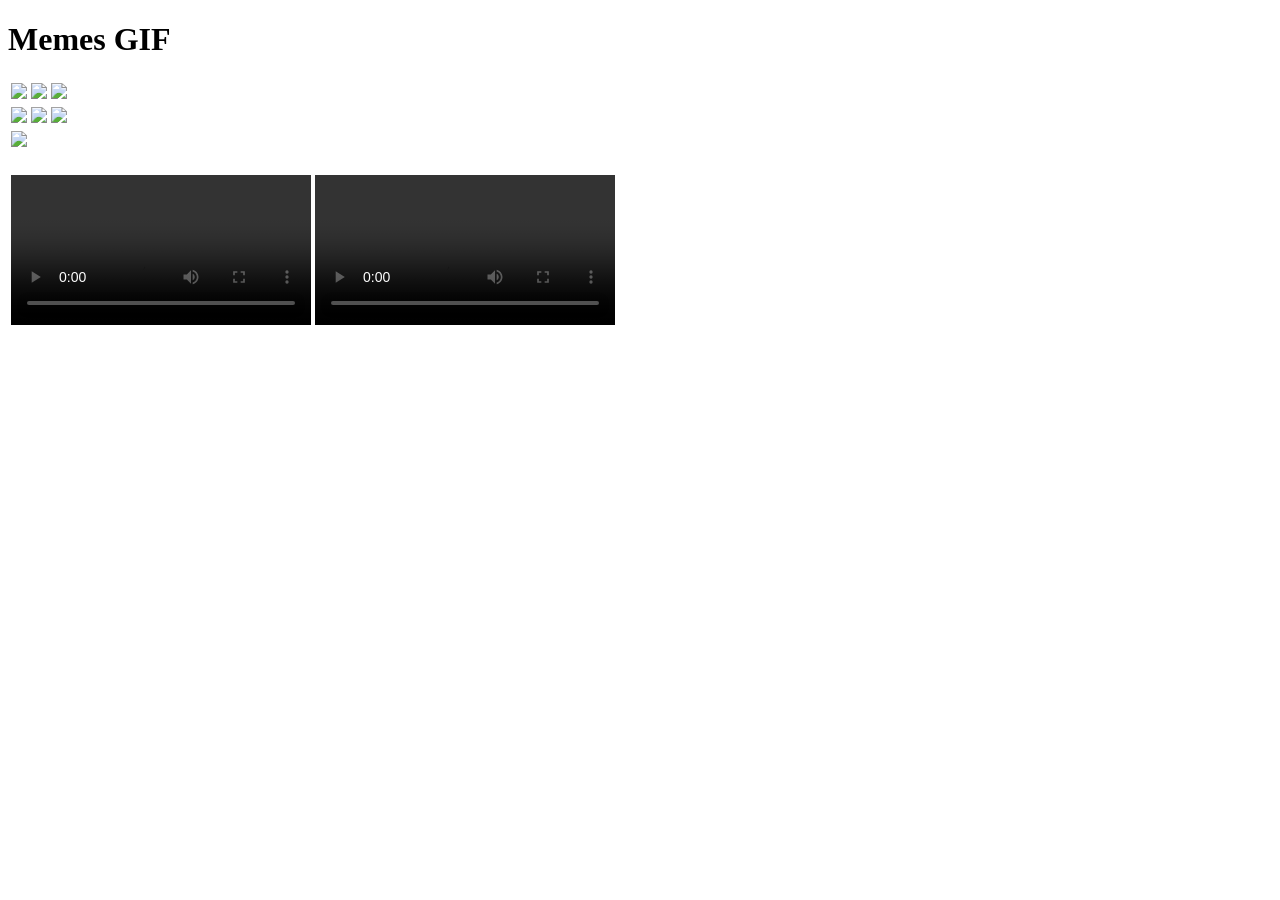
==== gifs/index.html @ 34edda2d "Adicionar space-invaders" ====
<!DOCTYPE html>
<html lang="pt-br">
  <head>
    <title>Memes GIF</title>
    <meta charset="utf-8">
  </head>
  <body>
      <h1>Memes GIF</h1>
    <table border="0">
        <tr>
            <td>
                <img src="gifs/1522183210297_b55570ae1732345644b284b6ef10744f0984139cc732a723a43563df532b51f2.0.gif">
            </td>
            <td>
                <img src="gifs/1526421767701_a003d217f3660c20e8452b84c608e9f30664ff2c6c0a243992531ae5ac947340.0.gif">
            </td>
            <td>
                <img src="gifs/1526478682690_768d6b697e132cf9a246c4ff1f3b6b6f3a60cdbd89051f150971a741947ccced.0.gif">
            </td>
        </tr>
        <tr>
            <td>
                <img src="gifs/1526478835519_73d73e067a9a38fe0d73caab55e43a05d76ba29829ff0fcac9b01766712364d2.0.gif">
            </td>
            <td>
                <img src="gifs/1526481799586_53f73fcf2d60f27be66438733f5c35926f6977080de637ebc0fe1dfe6e0b84a2.0.gif">
            </td>
            <td>
                <img src="gifs/1528203100712_e3ce433fda40d520a3283b9ada34b7616fd4a0b471d9b03a571e06a01db198cb.0.gif">
            </td>
        </tr>
        <tr>
            <td>
                <img src="gifs/1528396072338_3453d1fa7c7c0707ff2b737ce5f7dc720c75e1028914ce3268a84f3baed7124b.0.gif">
            </td>
        </tr>
    </table>
    <br />
    <table border="0">
        <tr>
            <td>
                <video controls>
                        <source src="gifs/20190315-204848.mp4" type="video/mp4">
                        Your browser does not support the video tag.
                </video>
            </td>
            <td>
                <video controls>
                        <source src="gifs/Beauty tricks_20190318-211805.mp4" type="video/mp4">
                        Your browser does not support the video tag.
                </video>
            </td>
        </tr>
    </table>
  </body>
</html>
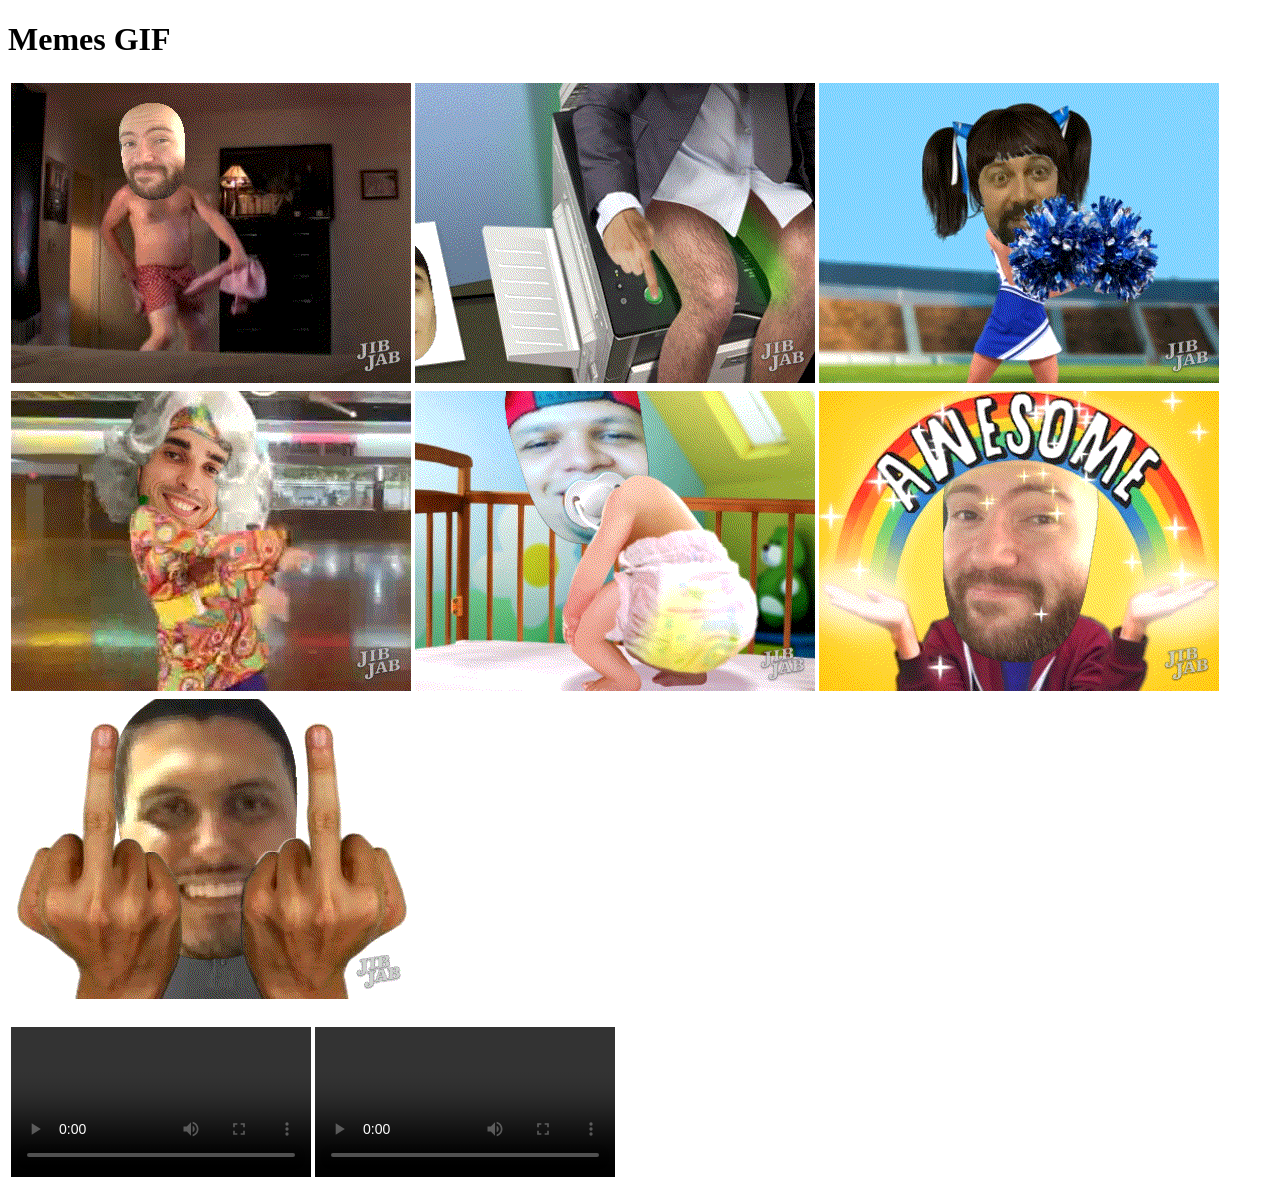
==== commit d776af33: "Estruturar páginas gitpages" ====
--- a/gifs/index.html
+++ b/gifs/index.html
@@ -9,29 +9,29 @@
     <table border="0">
         <tr>
             <td>
-                <img src="gifs/1522183210297_b55570ae1732345644b284b6ef10744f0984139cc732a723a43563df532b51f2.0.gif">
+                <img src="source/1522183210297_b55570ae1732345644b284b6ef10744f0984139cc732a723a43563df532b51f2.0.gif">
             </td>
             <td>
-                <img src="gifs/1526421767701_a003d217f3660c20e8452b84c608e9f30664ff2c6c0a243992531ae5ac947340.0.gif">
+                <img src="source/1526421767701_a003d217f3660c20e8452b84c608e9f30664ff2c6c0a243992531ae5ac947340.0.gif">
             </td>
             <td>
-                <img src="gifs/1526478682690_768d6b697e132cf9a246c4ff1f3b6b6f3a60cdbd89051f150971a741947ccced.0.gif">
+                <img src="source/1526478682690_768d6b697e132cf9a246c4ff1f3b6b6f3a60cdbd89051f150971a741947ccced.0.gif">
             </td>
         </tr>
         <tr>
             <td>
-                <img src="gifs/1526478835519_73d73e067a9a38fe0d73caab55e43a05d76ba29829ff0fcac9b01766712364d2.0.gif">
+                <img src="source/1526478835519_73d73e067a9a38fe0d73caab55e43a05d76ba29829ff0fcac9b01766712364d2.0.gif">
             </td>
             <td>
-                <img src="gifs/1526481799586_53f73fcf2d60f27be66438733f5c35926f6977080de637ebc0fe1dfe6e0b84a2.0.gif">
+                <img src="source/1526481799586_53f73fcf2d60f27be66438733f5c35926f6977080de637ebc0fe1dfe6e0b84a2.0.gif">
             </td>
             <td>
-                <img src="gifs/1528203100712_e3ce433fda40d520a3283b9ada34b7616fd4a0b471d9b03a571e06a01db198cb.0.gif">
+                <img src="source/1528203100712_e3ce433fda40d520a3283b9ada34b7616fd4a0b471d9b03a571e06a01db198cb.0.gif">
             </td>
         </tr>
         <tr>
             <td>
-                <img src="gifs/1528396072338_3453d1fa7c7c0707ff2b737ce5f7dc720c75e1028914ce3268a84f3baed7124b.0.gif">
+                <img src="source/1528396072338_3453d1fa7c7c0707ff2b737ce5f7dc720c75e1028914ce3268a84f3baed7124b.0.gif">
             </td>
         </tr>
     </table>
@@ -40,13 +40,13 @@
         <tr>
             <td>
                 <video controls>
-                        <source src="gifs/20190315-204848.mp4" type="video/mp4">
+                        <source src="source/20190315-204848.mp4" type="video/mp4">
                         Your browser does not support the video tag.
                 </video>
             </td>
             <td>
                 <video controls>
-                        <source src="gifs/Beauty tricks_20190318-211805.mp4" type="video/mp4">
+                        <source src="source/Beauty tricks_20190318-211805.mp4" type="video/mp4">
                         Your browser does not support the video tag.
                 </video>
             </td>
